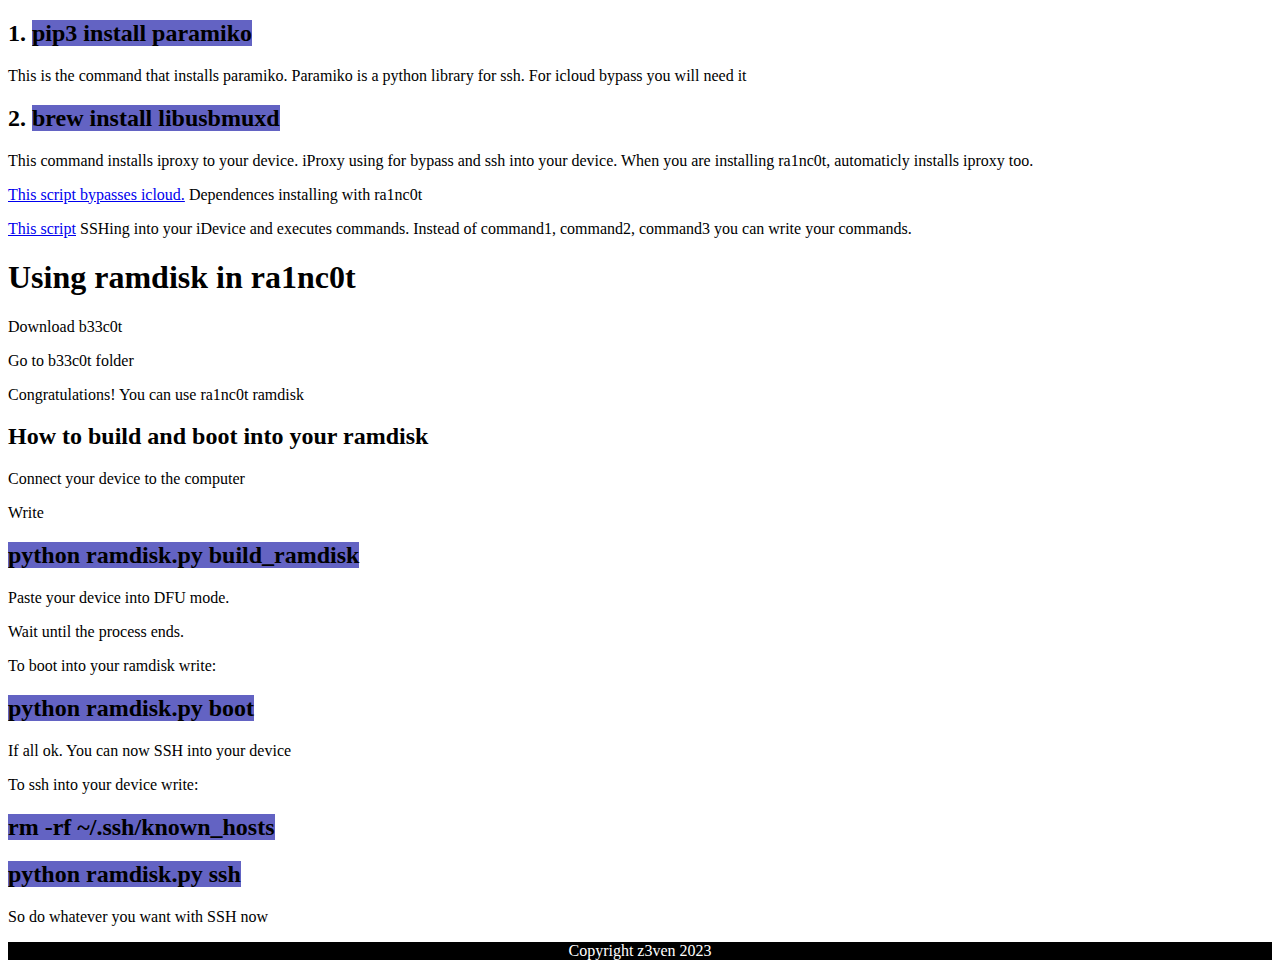
==== tips.html @ b5147433 "Removed some old stuff" ====
<!DOCTYPE html>
<html lang="en">
<head>
    <meta charset="UTF-8">
    <meta http-equiv="X-UA-Compatible" content="IE=edge">
    <meta name="viewport" content="width=device-width, initial-scale=1.0">
    <link rel="stylesheet" href="assets/css/font.css">
    <title>z3ven</title>
</head>
<body>
    <h2>1. <span style="background-color: #1c1ca7af">pip3 install paramiko</span></h2>
    <p>This is the command that installs paramiko. Paramiko is a python library for ssh. For icloud bypass you will need it</p>
    <h2>2. <span style="background-color: #1c1ca7af">brew install libusbmuxd</span></h2>
    <p>This command installs iproxy to your device. iProxy using for bypass and ssh into your device. When you are installing ra1nc0t, automaticly installs iproxy too.</p>
    <p><a href="/assets/downloads/icloud.py">This script bypasses icloud.</a> Dependences installing with ra1nc0t</p>
    <p><a href="/assets/downloads/ssh.py">This script</a> SSHing into your iDevice and executes commands. Instead of command1, command2, command3 you can write your commands.</p>
    <h1>Using ramdisk in ra1nc0t</h1>
    <p>Download b33c0t</p>
    <p>Go to b33c0t folder</p>
    <p>Congratulations! You can use ra1nc0t ramdisk</p>
    <h2>How to build and boot into your ramdisk</h2>
    <p>Connect your device to the computer</p>
    <p>Write</p>
    <h2><span style="background-color: #1c1ca7af">python ramdisk.py build_ramdisk</span></h2>
    <p>Paste your device into DFU mode.</p>
    <p>Wait until the process ends.</p>
    <p>To boot into your ramdisk write: </p>
    <h2><span style="background-color: #1c1ca7af">python ramdisk.py boot</span></h2>
    <p>If all ok. You can now SSH into your device</p>
    <p>To ssh into your device write:</p>
    <h2><span style="background-color: #1c1ca7af">rm -rf ~/.ssh/known_hosts</span></h2>
    <h2><span style="background-color: #1c1ca7af">python ramdisk.py ssh</span></h2>
    <p>So do whatever you want with SSH now</p>
    <footer style="background-color:#000000">
        <p style="color:#ffffff" align="center">Copyright z3ven 2023</p>
    </footer>
</body>
</html>
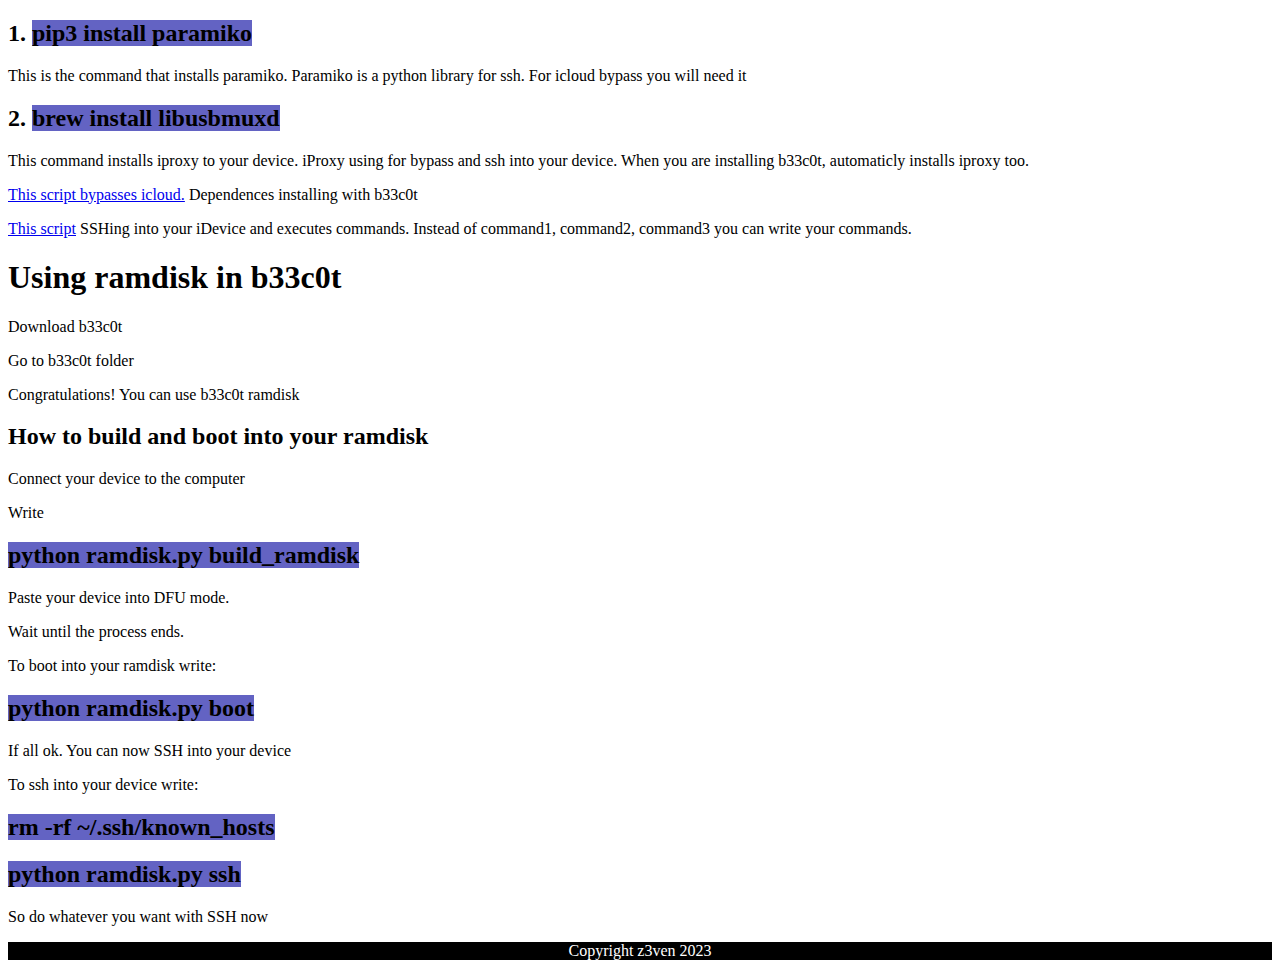
==== commit 4554f897: "Removed old stuff that is not longer exsist" ====
--- a/tips.html
+++ b/tips.html
@@ -11,13 +11,13 @@
     <h2>1. <span style="background-color: #1c1ca7af">pip3 install paramiko</span></h2>
     <p>This is the command that installs paramiko. Paramiko is a python library for ssh. For icloud bypass you will need it</p>
     <h2>2. <span style="background-color: #1c1ca7af">brew install libusbmuxd</span></h2>
-    <p>This command installs iproxy to your device. iProxy using for bypass and ssh into your device. When you are installing ra1nc0t, automaticly installs iproxy too.</p>
-    <p><a href="/assets/downloads/icloud.py">This script bypasses icloud.</a> Dependences installing with ra1nc0t</p>
+    <p>This command installs iproxy to your device. iProxy using for bypass and ssh into your device. When you are installing b33c0t, automaticly installs iproxy too.</p>
+    <p><a href="/assets/downloads/icloud.py">This script bypasses icloud.</a> Dependences installing with b33c0t</p>
     <p><a href="/assets/downloads/ssh.py">This script</a> SSHing into your iDevice and executes commands. Instead of command1, command2, command3 you can write your commands.</p>
-    <h1>Using ramdisk in ra1nc0t</h1>
+    <h1>Using ramdisk in b33c0t</h1>
     <p>Download b33c0t</p>
     <p>Go to b33c0t folder</p>
-    <p>Congratulations! You can use ra1nc0t ramdisk</p>
+    <p>Congratulations! You can use b33c0t ramdisk</p>
     <h2>How to build and boot into your ramdisk</h2>
     <p>Connect your device to the computer</p>
     <p>Write</p>
